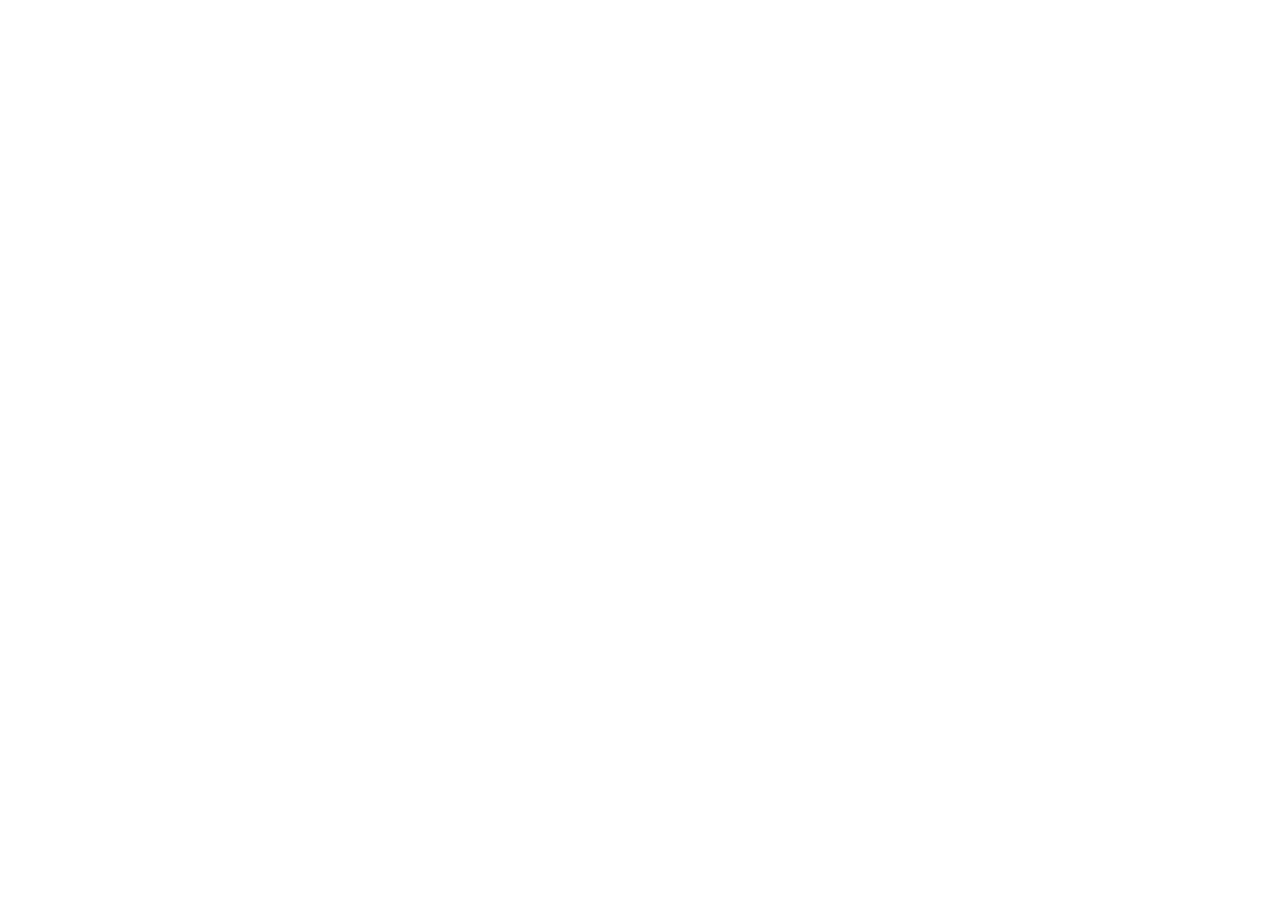
==== index.html @ ac601823 "Inicio del proyecto : pagina informativa RE4" ====
<!--
Pagina: inicio
Descripcion: Pagina principal acerca del juego resident evil 4 remake 
fecha: 17:04/26
-->


<!DOCTYPE html>
<html lang="en">
<head>
    <link rel="stylesheet" href="/assets/css/styles.css">
    <meta charset="UTF-8">
    <meta name="viewport" content="width=device-width, initial-scale=1.0">
    <title>RE4</title>
</head>
<body>
    
</body>
</html>
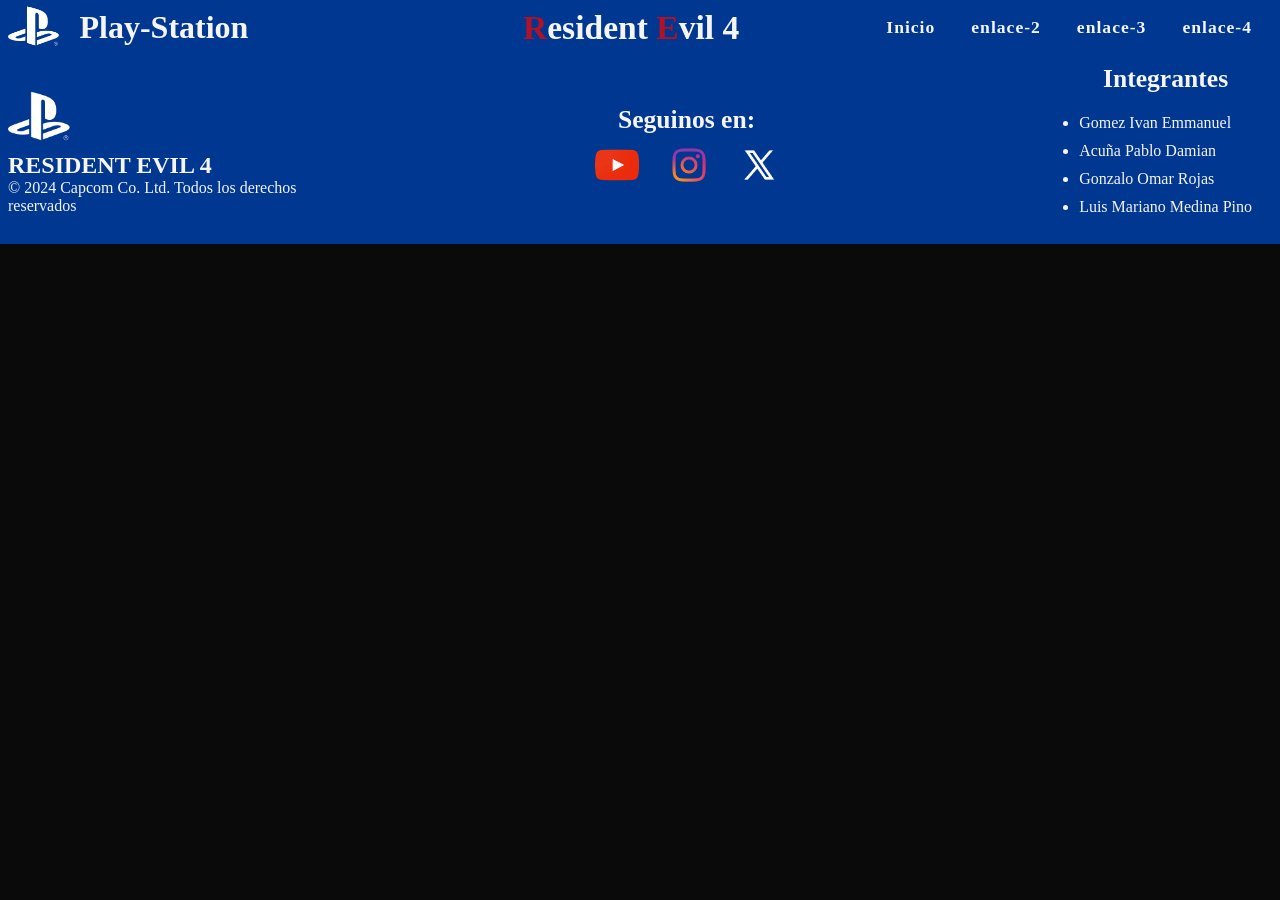
==== commit f56448ee: "feat: estructura inicial del sitio con header, footer y estilos base" ====
--- a/index.html
+++ b/index.html
@@ -3,7 +3,6 @@
 Descripcion: Pagina principal acerca del juego resident evil 4 remake 
 fecha: 17:04/26
 -->
-
 
 <!DOCTYPE html>
 <html lang="en">
@@ -14,6 +13,61 @@
     <title>RE4</title>
 </head>
 <body>
-    
+<!--================ header desarrollo ====================================-->
+    <header class="header">
+            <div class="logotipo">
+                <div class="logo-container">
+                <img src="/assets/img/logo.play-station.png" alt="logo-playstation">
+            </div>
+            <h1 class="h1-index">Play-Station</h1>
+        </div>
+        <h2 class="h2-header"><span class="span-letra">R</span>esident <span class="span-letra">E</span>vil <span class="span-numero">4</span></h2>
+        <nav class="nav-bar">
+            <ul class="list-nav">
+                <li class="nav-item"><a href="" class="link-nav">Inicio</a></li>
+                <li class="nav-item"><a href="" class="link-nav">enlace-2</a></li>
+                <li class="nav-item"><a href="" class="link-nav">enlace-3</a></li>
+                <li class="nav-item"><a href="" class="link-nav">enlace-4</a></li>
+            </ul>
+        </nav>
+    </header>
+<!--======================== fin desarrollo header ========================-->
+
+<!--========================  desarrollo main ========================-->
+
+    <main class="main">
+    </main>
+<!--======================== fin desarrollo main ========================-->
+
+<!--======================== desarrollo footer ========================-->
+
+    <footer class="footer">
+        <section class="section-footer-1">
+            <div class="content-img-footer">
+                <img src="/assets/img/logo.play-station.png" alt="logo-playstation">
+            </div>
+            <h2> RESIDENT EVIL <span class="span-numero">4</span></h2>
+            <p class="p-derechos">© 2024 Capcom Co. Ltd. Todos los derechos reservados</p>
+        </section>
+        <section class="section-social">
+            <h5 class="h5-footer">Seguinos en:</h5>
+            <div class="contenedor-logos">
+                <a class="logo-footer" href="#"><img src="/assets/img/youtube-log.png" alt="logo-media-social"></a>
+                <a class="logo-footer" href="#"><img src="/assets/img/logo-instagram.png" alt="logo-media-social"></a>
+                <a class="logo-footer" href="#"><img src="/assets/img/logo-x.png" alt="logo-media-social"></a>
+            </div>
+        </section>
+        <section class="integrantes">
+            <h5 class="h5-footer">Integrantes</h5>
+            <ul class="list-footer">
+                <li class="list-footer">Gomez Ivan Emmanuel</li>
+                <li class="list-footer">Acuña Pablo Damian</li>
+                <li class="list-footer">Gonzalo Omar Rojas</li>
+                <li class="list-footer">Luis Mariano Medina Pino</li>
+            </ul>
+        </section>
+    </footer>
+<!--======================== fin desarrollo footer========================-->
+
 </body>
 </html>
--- a/assets/css/styles.css
+++ b/assets/css/styles.css
@@ -0,0 +1,217 @@
+/*
+Descripcion: estilos genrales para las paginas del RE4
+17/04/26
+*/
+
+/* =========================================
+PALETA DE COLORES - PROYECTO RE4 
+Inspirado en Resident Evil 4 Remake + PlayStation
+=============================================
+<=== rojos ===>
+#8B0000  -> Rojo oscuro (base, más serio y terror)
+#FF2A2A  -> Rojo brillante (para resaltar o hover)
+#B11226  -> Rojo Resident Evil clásico (principal)
+#7A0C18  -> Rojo oscuro profundo (sombra / variante)
+
+<=== Azules (UI / Navegación / Botones) ===>
+#003791  -> Azul principal (header, navbar)
+#005CFF  -> Azul secundario (hover, detalles)
+
+<=== Negros y grises (fondos) ==>
+#0A0A0A  -> Fondo principal (body)
+#1C1C1C  -> Secciones (cards, containers)
+#2A2A2A  -> Bordes suaves / separadores
+
+<=== Amarillos para texto ===>
+#FFD60A  -> Texto destacado (títulos cortos, palabras clave)
+#FFF3B0  -> Texto suave (no cansa la vista, mejor para leer)
+
+<===  Texto ===>
+#F5F5F5  -> Texto principal
+#B0B0B0  -> Texto secundario
+
+<=== Acentos ===> 
+#FFD60A  -> Botones importantes / hover / detalles clave
+
+
+=========================================
+    TIPOGRAFÍAS - PROYECTO
+=========================================
+
+/*
+Títulos principales (estilo terror):
+- 'Creepster', cursive
+
+Subtítulos / UI (estilo gamer):
+- 'Orbitron', sans-serif
+
+Texto general:
+- 'Inter', sans-serif
+*/
+
+
+*{
+    padding: 0;
+    margin: 0;
+    box-sizing: border-box;
+}
+
+body{
+    background-color: #0A0A0A;
+    display: grid;
+    grid-template-rows: auto auto 1fr auto;
+}
+
+/*<=================== inicio desarrollo header ==============>*/
+/*=== desarrollo de estilos a todos los headers de las demas paginas*/
+.header{
+    display: flex;
+    align-items: center;
+    justify-content: space-between;
+    width: 100%;
+    background-color: #003791;
+}
+
+.logotipo{
+    display: flex;
+    width: 30%;
+    align-items: center;
+    gap: 20px;
+    padding: 0 8px;
+}
+
+.h1-index{
+    color: #f5f5f5;
+    text-wrap: nowrap;
+}
+
+.logo-container{
+    max-width: 14%;
+}
+
+.logo-container img{
+    width: 100%;
+}
+
+.h2-header{
+    color: #f5f5f5;
+    font-size: 2.1rem;
+}
+
+.span-letra{
+    color: #B11226 ;
+}
+
+
+nav{
+    margin-right: 20px;
+}
+
+nav ul{
+    display: flex;
+    list-style: none;
+    gap: 20px;
+}
+
+nav li{
+    display: inline-block;
+}
+
+nav a{
+    color: #f5f5f5;
+    text-decoration: none;
+    font-size: 1.1rem;
+    font-weight: 600;
+    letter-spacing: 1px;
+    padding: 5px 8px;
+    transition: 0.1s;
+}
+
+nav a:hover{
+    color: #FFd60a;
+    border-bottom: 2px solid #FFD60A;
+}
+
+/*<=================== fin desarrollo header ==============>*/
+
+
+
+/*<=================== inicio desarrollo footer (diseño general) ==============>*/
+.footer{
+    background-color: #003791;
+    display: flex;
+    align-items: center;
+    justify-content: space-between;
+    width: 100%;
+    padding: 8px;
+}
+
+.section-footer-1{
+    display: flex;
+    flex-direction: column;
+    width: auto;
+    width: 25%;
+}
+
+.section-footer-1 h2,p{
+    color: #f5f5f5;
+}
+
+.content-img-footer{
+    max-width: 20%;
+}
+
+.content-img-footer img{
+    width: 100%;
+}
+
+/*section de logos de redes sociales de la pagina*/
+.section-social{
+    margin-right: 10px;
+    display: flex;
+    gap: 5px;
+    flex-direction: column;
+}
+
+.h5-footer{
+    text-align: center;
+    font-size: 1.6rem;
+    color: #f5f5f5;
+}
+
+.contenedor-logos{
+    display: flex;
+    justify-content: center;
+    align-items: center;
+    gap: 25px;
+}
+
+.logo-footer{
+    width: 50px;
+}
+
+.logo-footer img{
+    width: 100%;
+}
+
+.logo-footer:first-child{
+    width: 44px;
+}
+
+.logo-footer:last-child{
+    width: 40px;
+}
+
+/*section de los integrantes del grupo*/
+.integrantes{
+    display: flex;
+    flex-direction: column;
+}
+
+.list-footer{
+    margin: 10px;
+    color: #f5f5f5;
+}
+
+/*<=================== fin desarrollo footer(diseño general) ==============>*/
+
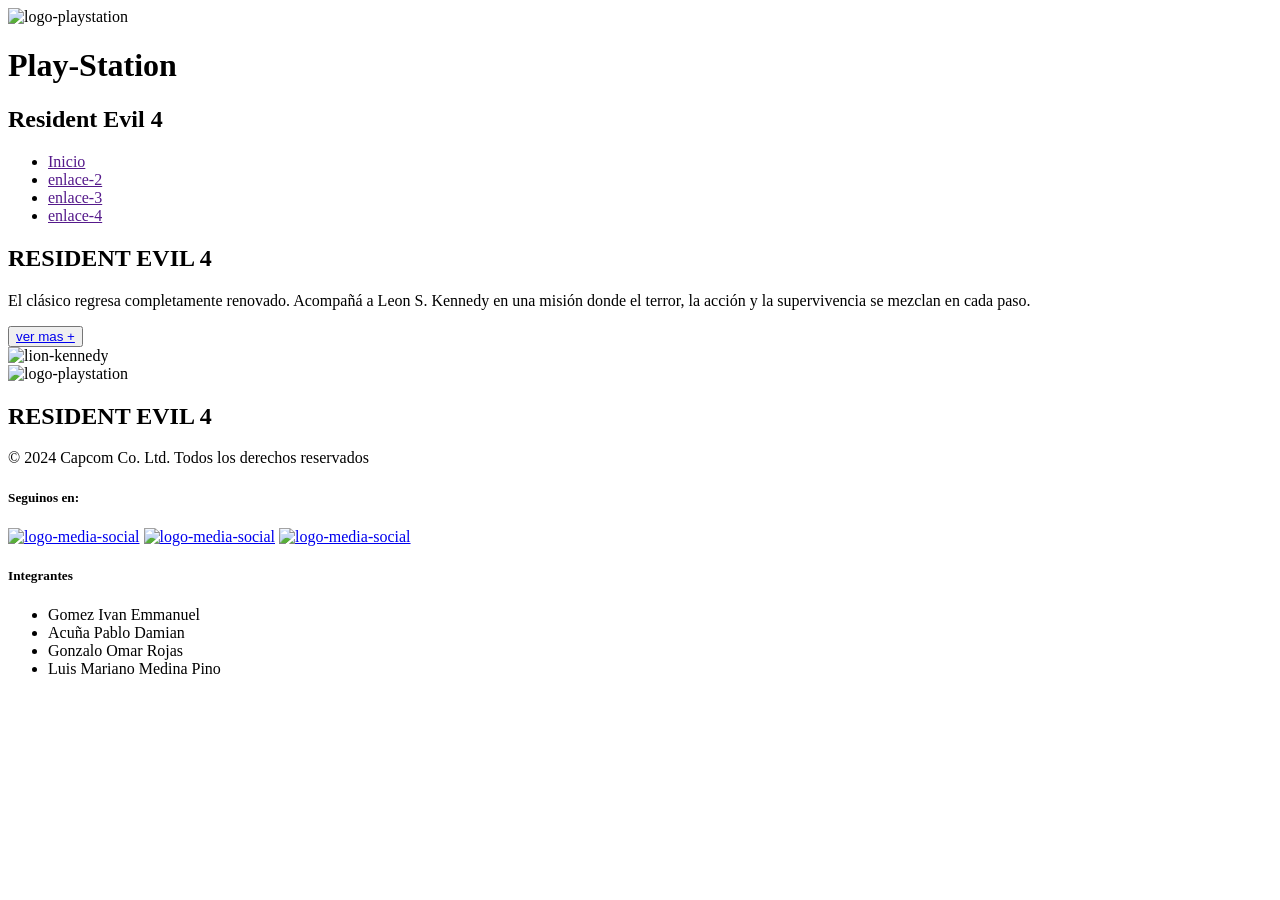
==== commit 545d31a0: "fix(index)arregle un error de pocisionamiento del z-index" ====
--- a/index.html
+++ b/index.html
@@ -2,72 +2,120 @@
 Pagina: inicio
 Descripcion: Pagina principal acerca del juego resident evil 4 remake 
 fecha: 17:04/26
+Alumno: ivan emmanuel gomez.
 -->
 
-<!DOCTYPE html>
+<!doctype html>
 <html lang="en">
-<head>
-    <link rel="stylesheet" href="/assets/css/styles.css">
-    <meta charset="UTF-8">
-    <meta name="viewport" content="width=device-width, initial-scale=1.0">
+  <head>
+    <link rel="stylesheet" href="/Pagina_RE4/assets/css/styles.css" />
+    <meta charset="UTF-8" />
+    <meta name="viewport" content="width=device-width, initial-scale=1.0" />
     <title>RE4</title>
-</head>
-<body>
-<!--================ header desarrollo ====================================-->
+  </head>
+  <body>
+    <!--================ header desarrollo ====================================-->
     <header class="header">
-            <div class="logotipo">
-                <div class="logo-container">
-                <img src="/assets/img/logo.play-station.png" alt="logo-playstation">
-            </div>
-            <h1 class="h1-index">Play-Station</h1>
+      <div class="logotipo">
+        <div class="logo-container">
+          <img
+            src="/Pagina_RE4/assets/img/logo.play-station.png"
+            alt="logo-playstation"
+          />
         </div>
-        <h2 class="h2-header"><span class="span-letra">R</span>esident <span class="span-letra">E</span>vil <span class="span-numero">4</span></h2>
-        <nav class="nav-bar">
-            <ul class="list-nav">
-                <li class="nav-item"><a href="" class="link-nav">Inicio</a></li>
-                <li class="nav-item"><a href="" class="link-nav">enlace-2</a></li>
-                <li class="nav-item"><a href="" class="link-nav">enlace-3</a></li>
-                <li class="nav-item"><a href="" class="link-nav">enlace-4</a></li>
-            </ul>
-        </nav>
+        <h1 class="h1-index">Play-Station</h1>
+      </div>
+      <h2 class="h2-header">
+        <span class="span-letra">R</span>esident
+        <span class="span-letra">E</span>vil <span class="span-numero">4</span>
+      </h2>
+      <nav class="nav-bar">
+        <ul class="list-nav">
+          <li class="nav-item"><a href="" class="link-nav">Inicio</a></li>
+          <li class="nav-item"><a href="" class="link-nav">enlace-2</a></li>
+          <li class="nav-item"><a href="" class="link-nav">enlace-3</a></li>
+          <li class="nav-item"><a href="" class="link-nav">enlace-4</a></li>
+        </ul>
+      </nav>
     </header>
-<!--======================== fin desarrollo header ========================-->
+    <!--======================== fin desarrollo header ========================-->
 
-<!--========================  desarrollo main ========================-->
+    <!--========================  desarrollo main ========================-->
 
     <main class="main">
+      <section class="hero-section">
+        <div class="contenido-informativo">
+          <h2 class="h2-hero">
+            <span class="span-letra">R</span>ESIDENT
+            <span class="span-letra">E</span>VIL 4
+          </h2>
+          <p class="description-hero">
+            El clásico regresa completamente renovado. Acompañá a Leon S.
+            Kennedy en una misión donde el terror, la acción y la supervivencia
+            se mezclan en cada paso.
+          </p>
+          <div class="content-btn">
+            <button class="btn-hero">
+              <a class="hero-link" href="#">ver mas +</a>
+            </button>
+          </div>
+        </div>
+        <div class="cont-img-hero">
+          <img
+            src="/Pagina_RE4/assets/img/lion-pose.PNG.png"
+            alt="lion-kennedy"
+          />
+        </div>
+      </section>
+      <section class="section-2"></section>
     </main>
-<!--======================== fin desarrollo main ========================-->
+    <!--======================== fin desarrollo main ========================-->
 
-<!--======================== desarrollo footer ========================-->
+    <!--======================== desarrollo footer ========================-->
 
     <footer class="footer">
-        <section class="section-footer-1">
-            <div class="content-img-footer">
-                <img src="/assets/img/logo.play-station.png" alt="logo-playstation">
-            </div>
-            <h2> RESIDENT EVIL <span class="span-numero">4</span></h2>
-            <p class="p-derechos">© 2024 Capcom Co. Ltd. Todos los derechos reservados</p>
-        </section>
-        <section class="section-social">
-            <h5 class="h5-footer">Seguinos en:</h5>
-            <div class="contenedor-logos">
-                <a class="logo-footer" href="#"><img src="/assets/img/youtube-log.png" alt="logo-media-social"></a>
-                <a class="logo-footer" href="#"><img src="/assets/img/logo-instagram.png" alt="logo-media-social"></a>
-                <a class="logo-footer" href="#"><img src="/assets/img/logo-x.png" alt="logo-media-social"></a>
-            </div>
-        </section>
-        <section class="integrantes">
-            <h5 class="h5-footer">Integrantes</h5>
-            <ul class="list-footer">
-                <li class="list-footer">Gomez Ivan Emmanuel</li>
-                <li class="list-footer">Acuña Pablo Damian</li>
-                <li class="list-footer">Gonzalo Omar Rojas</li>
-                <li class="list-footer">Luis Mariano Medina Pino</li>
-            </ul>
-        </section>
+      <section class="section-footer-1">
+        <div class="content-img-footer">
+          <img
+            src="/Pagina_RE4/assets/img/logo.play-station.png"
+            alt="logo-playstation"
+          />
+        </div>
+        <h2>RESIDENT EVIL <span class="span-numero">4</span></h2>
+        <p class="p-derechos">
+          © 2024 Capcom Co. Ltd. Todos los derechos reservados
+        </p>
+      </section>
+      <section class="section-social">
+        <h5 class="h5-footer">Seguinos en:</h5>
+        <div class="contenedor-logos">
+          <a class="logo-footer" href="#"
+            ><img
+              src="/Pagina_RE4/assets/img/youtube-log.png"
+              alt="logo-media-social"
+          /></a>
+          <a class="logo-footer" href="#"
+            ><img
+              src="/Pagina_RE4/assets/img/logo-instagram.png"
+              alt="logo-media-social"
+          /></a>
+          <a class="logo-footer" href="#"
+            ><img
+              src="/Pagina_RE4/assets/img/logo-x.png"
+              alt="logo-media-social"
+          /></a>
+        </div>
+      </section>
+      <section class="integrantes">
+        <h5 class="h5-footer">Integrantes</h5>
+        <ul class="list-footer">
+          <li class="list-footer">Gomez Ivan Emmanuel</li>
+          <li class="list-footer">Acuña Pablo Damian</li>
+          <li class="list-footer">Gonzalo Omar Rojas</li>
+          <li class="list-footer">Luis Mariano Medina Pino</li>
+        </ul>
+      </section>
     </footer>
-<!--======================== fin desarrollo footer========================-->
-
-</body>
-</html>+    <!--======================== fin desarrollo footer========================-->
+  </body>
+</html>
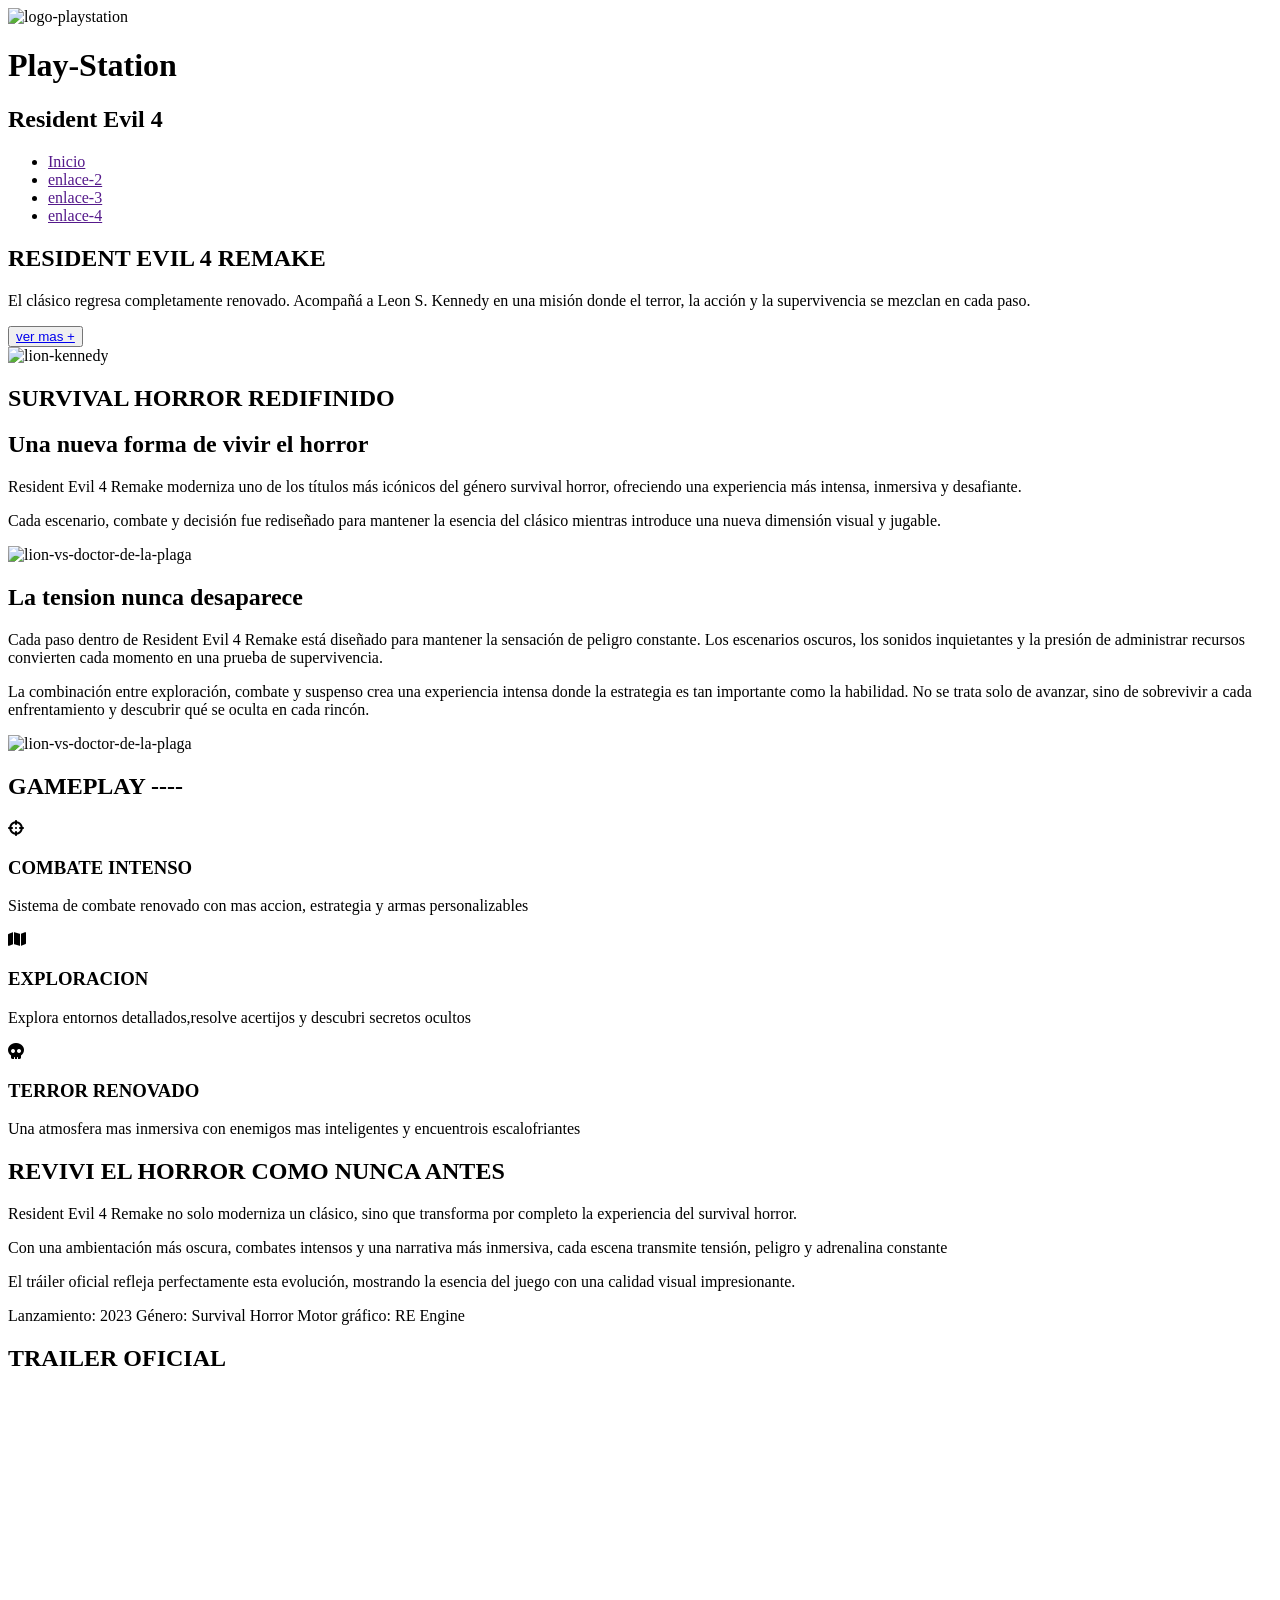
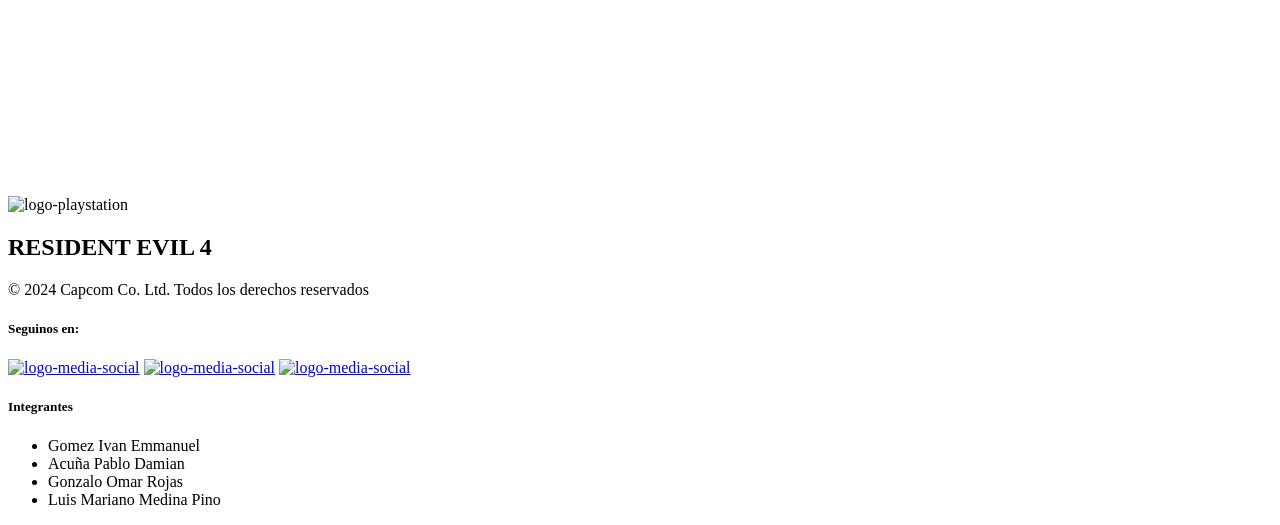
==== commit 9fb8b298: "refactor: agregue la seccion del trailer del re4 con descipcion y clasificacion y le añadi diseños" ====
--- a/index.html
+++ b/index.html
@@ -9,6 +9,8 @@
 <html lang="en">
   <head>
     <link rel="stylesheet" href="/Pagina_RE4/assets/css/styles.css" />
+    <link rel="stylesheet"
+href="https://cdnjs.cloudflare.com/ajax/libs/font-awesome/6.5.0/css/all.min.css">
     <meta charset="UTF-8" />
     <meta name="viewport" content="width=device-width, initial-scale=1.0" />
     <title>RE4</title>
@@ -19,7 +21,7 @@
       <div class="logotipo">
         <div class="logo-container">
           <img
-            src="/Pagina_RE4/assets/img/logo.play-station.png"
+            src="/Pagina_RE4/assets/img/logos/logo.play-station.png"
             alt="logo-playstation"
           />
         </div>
@@ -48,6 +50,7 @@
           <h2 class="h2-hero">
             <span class="span-letra">R</span>ESIDENT
             <span class="span-letra">E</span>VIL 4
+            <span>REMAKE</span>
           </h2>
           <p class="description-hero">
             El clásico regresa completamente renovado. Acompañá a Leon S.
@@ -62,12 +65,110 @@
         </div>
         <div class="cont-img-hero">
           <img
-            src="/Pagina_RE4/assets/img/lion-pose.PNG.png"
+            src="/Pagina_RE4/assets/img/personajes/lion-pose.PNG.png"
             alt="lion-kennedy"
           />
         </div>
       </section>
-      <section class="section-2"></section>
+      <section class="about-game">
+        <!--  bloque 1   -->
+        <div class="bloque-1 bloques">
+          <div class="contenedor-bloque-informativo">
+            <h2 class="h2-about">SURVIVAL HORROR REDIFINIDO</h2>
+            <h2 class="h2-about"> Una nueva forma de vivir el horror</h2>
+            <p class="descripcion-about">Resident Evil 4 Remake moderniza uno de los títulos más icónicos del género survival horror, 
+              ofreciendo una experiencia más intensa, inmersiva y desafiante.
+            </p>
+            <p class="descripcion-about">
+                Cada escenario, combate y decisión fue rediseñado para mantener la esencia del clásico 
+                mientras introduce una nueva dimensión visual y jugable.
+            </p>
+          </div>
+          <div class="contenedor-img-climax1">
+            <img src="/Pagina_RE4/assets/img/paquete-de-img-fondos-re4/fondo-climatico.png" alt="lion-vs-doctor-de-la-plaga">
+          </div>
+        </div>
+        <!-- bloque 2   -->
+        <div class="bloque-2 bloques">
+          <div class="contenedor-bloque-informativo">
+            <h2 class="h2-about">La tension nunca desaparece</h2>
+            <p class="descripcion-about">
+              Cada paso dentro de Resident Evil 4 Remake está diseñado para mantener la sensación de peligro constante. Los escenarios oscuros, los sonidos inquietantes y la presión de administrar recursos convierten cada momento en una prueba de supervivencia.
+            </p>
+            <p class="descripcion-about">
+              La combinación entre exploración, combate y suspenso crea una experiencia intensa donde la estrategia es tan importante como la habilidad. No se trata solo de avanzar, sino de sobrevivir a cada enfrentamiento y descubrir qué se oculta en cada rincón.
+            </p>
+          </div>
+          <div class="contenedor-img-climax2">
+            <img src="/Pagina_RE4/assets/img/pelea-escena.jpg" alt="lion-vs-doctor-de-la-plaga">
+          </div>
+        </div>
+      </section>
+      <section class="jugabilidad-section">
+
+        <div class="features">
+          <h2 class="h2-gameplay">GAMEPLAY ----</h2>
+          <div class="feature">
+            <i class="fa-solid fa-crosshairs"></i>
+            <article class="descripcion-feature">
+              <h3>COMBATE INTENSO</h3>
+              <p>Sistema de combate renovado con mas accion, estrategia y armas personalizables</p>
+            </article>
+          </div>
+
+          <div class="feature">
+            <i class="fa-solid fa-map"></i>
+            <article class="descripcion-feature">
+              <h3>EXPLORACION</h3>
+              <p>Explora entornos detallados,resolve acertijos y descubri secretos ocultos</p>
+            </article>
+          </div>
+          
+          <div class="feature">
+            <i class="fa-solid fa-skull"></i>
+            <article class="descripcion-feature">
+              <h3>TERROR RENOVADO</h3>
+              <p>Una atmosfera mas inmersiva con enemigos mas inteligentes y encuentrois escalofriantes</p>
+            </article>
+          </div>
+        </div>
+
+        <div class="video-game">
+            <div class="trailer-info">
+              <h2>REVIVI EL HORROR COMO NUNCA ANTES</h2>
+              <p>
+                Resident Evil 4 Remake no solo moderniza un clásico, sino que transforma
+                por completo la experiencia del survival horror.
+              </p>
+              <p>
+                Con una ambientación más oscura, combates intensos y una narrativa más
+                inmersiva, cada escena transmite tensión, peligro y adrenalina constante
+              </p>
+              <p>
+                El tráiler oficial refleja perfectamente esta evolución, mostrando la
+                esencia del juego con una calidad visual impresionante.
+              </p>
+              <div class="game-details">
+                <span>Lanzamiento: 2023</span>
+                <span>Género: Survival Horror</span>
+                <span>Motor gráfico: RE Engine</span>
+              </div>
+            </div>
+
+          <div class="trailer-video">
+            <h2>TRAILER OFICIAL</h2>
+    <iframe 
+        width="100%" 
+        height="400"
+        src="https://www.youtube.com/embed/pGyU2FoNESA" 
+        title="Resident Evil 4 Remake - Trailer Oficial"
+        frameborder="0" 
+        allow="accelerometer; autoplay; clipboard-write; encrypted-media; gyroscope; picture-in-picture" 
+        allowfullscreen>
+    </iframe>
+          </div>
+        </div>
+      </section>
     </main>
     <!--======================== fin desarrollo main ========================-->
 
@@ -77,7 +178,7 @@
       <section class="section-footer-1">
         <div class="content-img-footer">
           <img
-            src="/Pagina_RE4/assets/img/logo.play-station.png"
+            src="/Pagina_RE4/assets/img//logos/logo.play-station.png"
             alt="logo-playstation"
           />
         </div>
@@ -91,17 +192,17 @@
         <div class="contenedor-logos">
           <a class="logo-footer" href="#"
             ><img
-              src="/Pagina_RE4/assets/img/youtube-log.png"
+              src="/Pagina_RE4/assets/img//logos/youtube-log.png"
               alt="logo-media-social"
           /></a>
           <a class="logo-footer" href="#"
             ><img
-              src="/Pagina_RE4/assets/img/logo-instagram.png"
+              src="/Pagina_RE4/assets/img/logos/logo-instagram.png"
               alt="logo-media-social"
           /></a>
           <a class="logo-footer" href="#"
             ><img
-              src="/Pagina_RE4/assets/img/logo-x.png"
+              src="/Pagina_RE4/assets/img//logos/logo-x.png"
               alt="logo-media-social"
           /></a>
         </div>
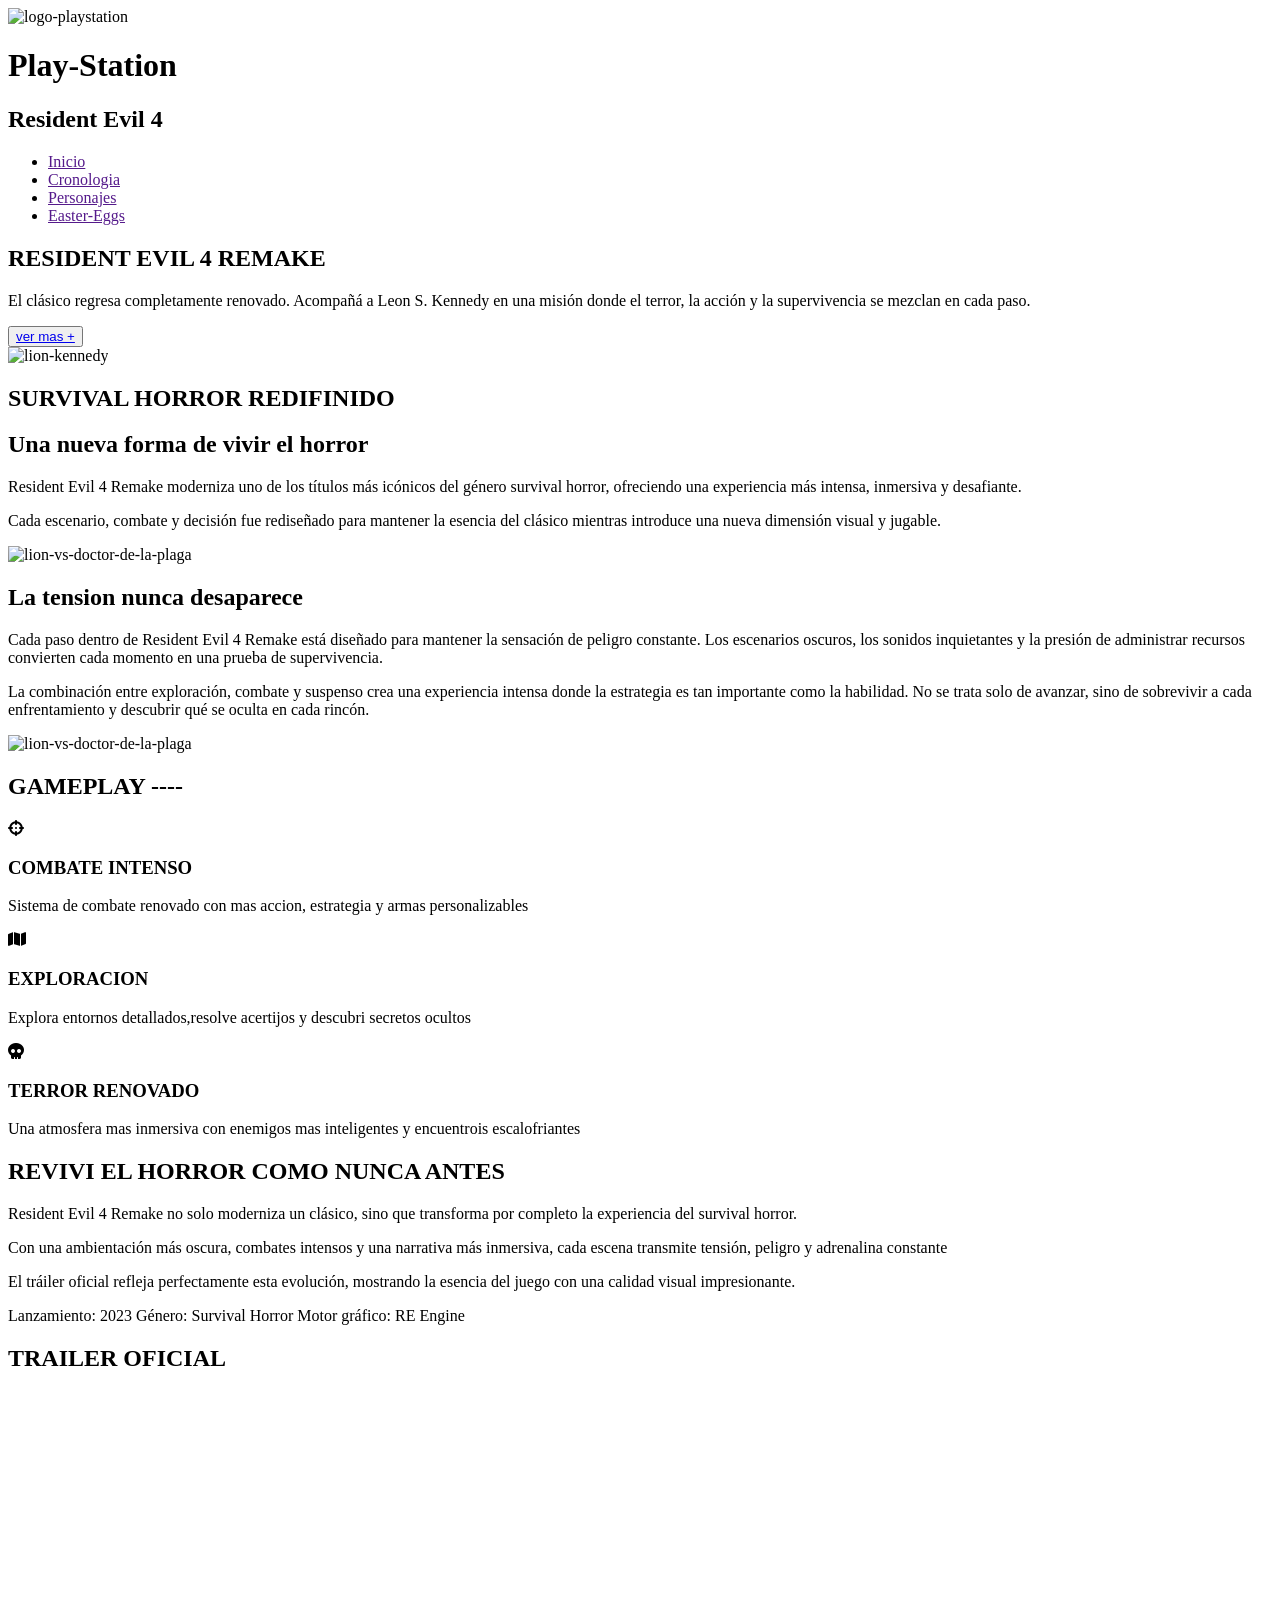
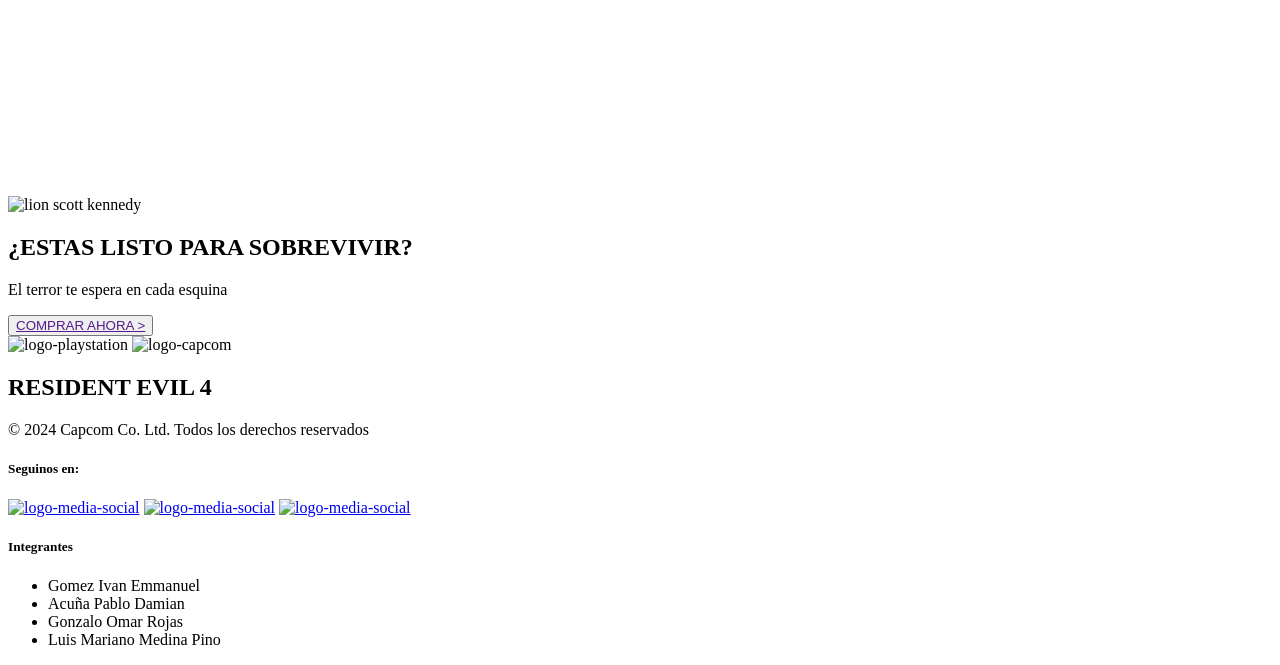
==== commit c2eee291: "refactor: le di cambios finales y enlaces para cerrar mi parte en el proyecto" ====
--- a/index.html
+++ b/index.html
@@ -34,9 +34,9 @@
       <nav class="nav-bar">
         <ul class="list-nav">
           <li class="nav-item"><a href="" class="link-nav">Inicio</a></li>
-          <li class="nav-item"><a href="" class="link-nav">enlace-2</a></li>
-          <li class="nav-item"><a href="" class="link-nav">enlace-3</a></li>
-          <li class="nav-item"><a href="" class="link-nav">enlace-4</a></li>
+          <li class="nav-item"><a href="" class="link-nav">Cronologia</a></li>
+          <li class="nav-item"><a href="" class="link-nav">Personajes</a></li>
+          <li class="nav-item"><a href="" class="link-nav">Easter-Eggs</a></li>
         </ul>
       </nav>
     </header>
@@ -157,17 +157,25 @@
 
           <div class="trailer-video">
             <h2>TRAILER OFICIAL</h2>
-    <iframe 
-        width="100%" 
-        height="400"
-        src="https://www.youtube.com/embed/pGyU2FoNESA" 
-        title="Resident Evil 4 Remake - Trailer Oficial"
-        frameborder="0" 
-        allow="accelerometer; autoplay; clipboard-write; encrypted-media; gyroscope; picture-in-picture" 
-        allowfullscreen>
-    </iframe>
-          </div>
-        </div>
+            <iframe 
+                width="100%" 
+                height="400"
+                src="https://www.youtube.com/embed/pGyU2FoNESA" 
+                title="Resident Evil 4 Remake - Trailer Oficial"
+                frameborder="0" 
+                allow="accelerometer; autoplay; clipboard-write; encrypted-media; gyroscope; picture-in-picture" 
+                allowfullscreen>
+            </iframe>
+          </div>
+        </div>
+      </section>
+
+      <section class="store-section">
+        <img src="/Pagina_RE4/assets/img/personajes/lion s kennedy.png" alt="lion scott kennedy">
+        <img src="/Pagina_RE4/assets/img/personajes/ada wong.png" alt="">
+        <h2>¿ESTAS LISTO PARA SOBREVIVIR?</h2>
+        <P>El terror te espera en cada esquina</P>
+        <button><a href="">COMPRAR AHORA ></a></button>
       </section>
     </main>
     <!--======================== fin desarrollo main ========================-->
@@ -181,6 +189,7 @@
             src="/Pagina_RE4/assets/img//logos/logo.play-station.png"
             alt="logo-playstation"
           />
+          <img src="/Pagina_RE4/assets/img/logos/capcom-logo.png" alt="logo-capcom">
         </div>
         <h2>RESIDENT EVIL <span class="span-numero">4</span></h2>
         <p class="p-derechos">
@@ -190,17 +199,17 @@
       <section class="section-social">
         <h5 class="h5-footer">Seguinos en:</h5>
         <div class="contenedor-logos">
-          <a class="logo-footer" href="#"
+          <a class="logo-footer" href="https://www.youtube.com/@CapcomLATAM"
             ><img
               src="/Pagina_RE4/assets/img//logos/youtube-log.png"
               alt="logo-media-social"
           /></a>
-          <a class="logo-footer" href="#"
+          <a class="logo-footer" href="https://www.instagram.com/capcomlatam/"
             ><img
               src="/Pagina_RE4/assets/img/logos/logo-instagram.png"
               alt="logo-media-social"
           /></a>
-          <a class="logo-footer" href="#"
+          <a class="logo-footer" href="https://x.com/CapcomLatam"
             ><img
               src="/Pagina_RE4/assets/img//logos/logo-x.png"
               alt="logo-media-social"
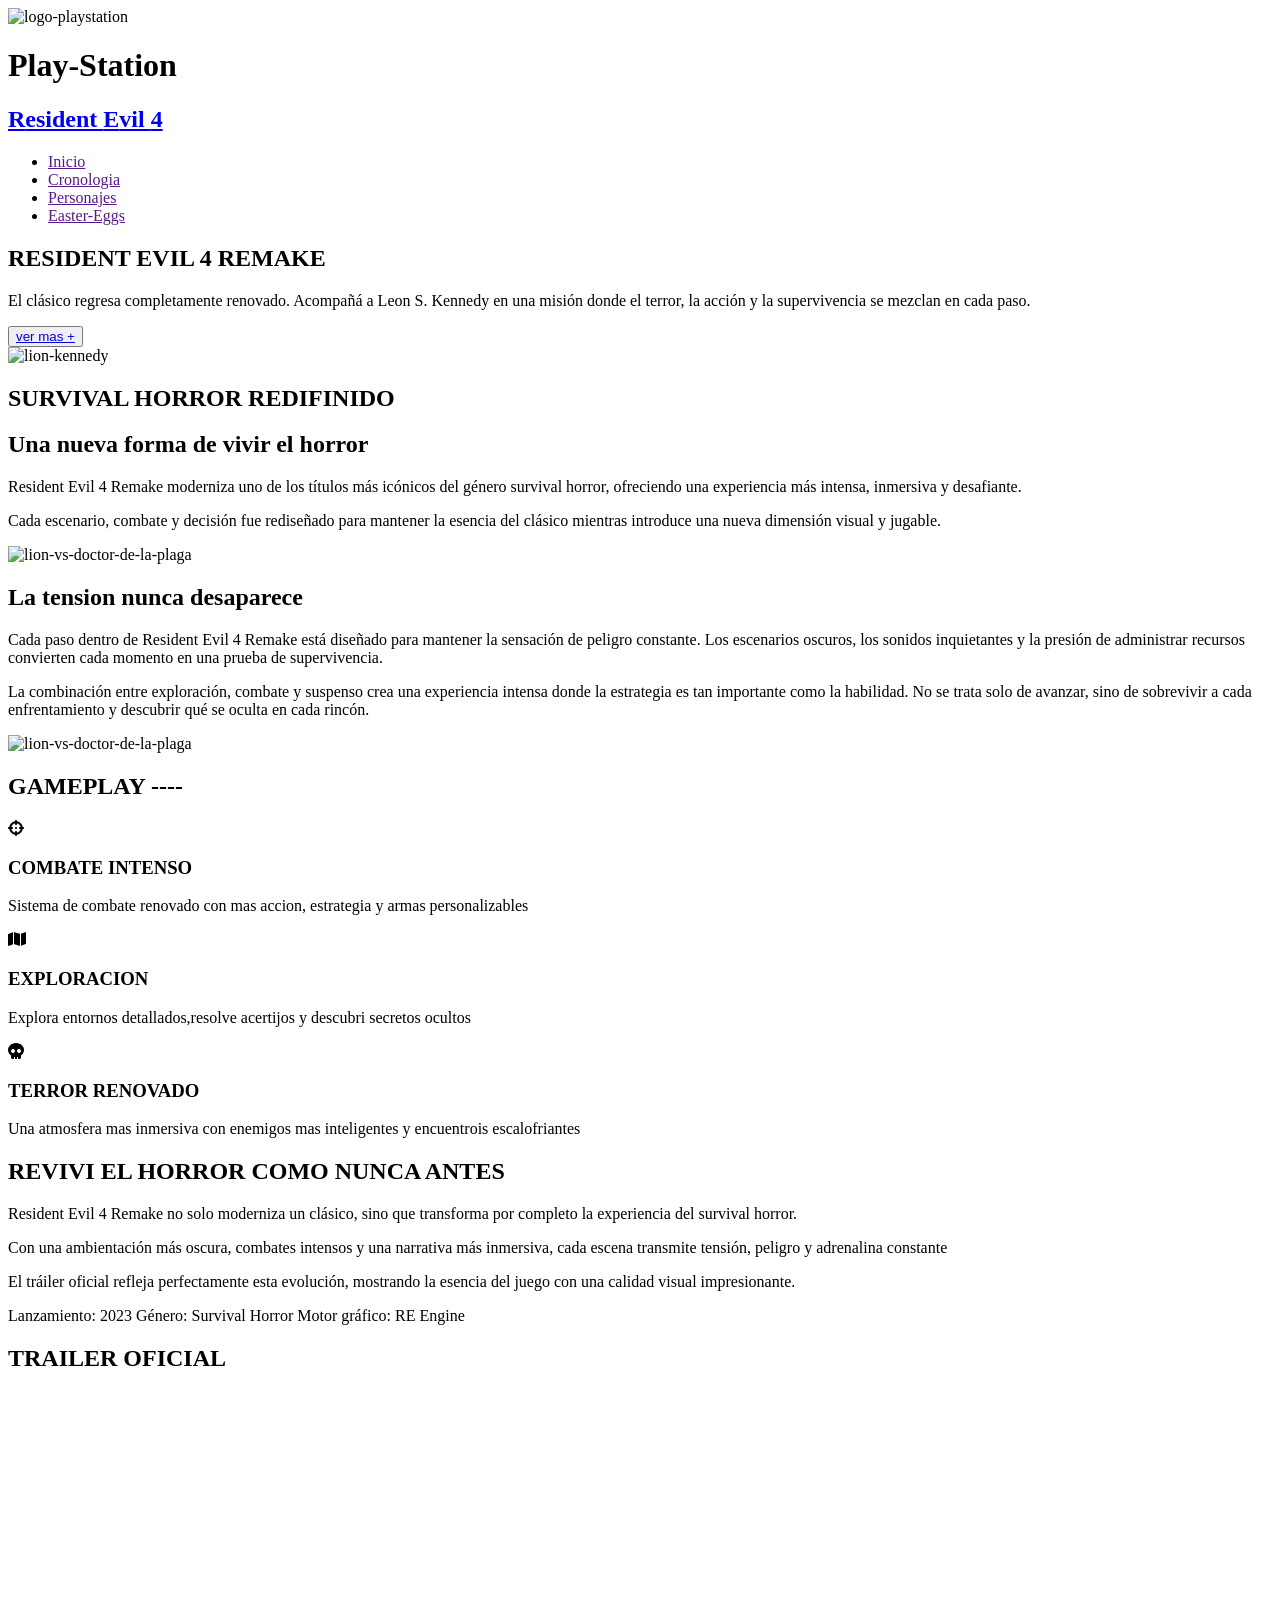
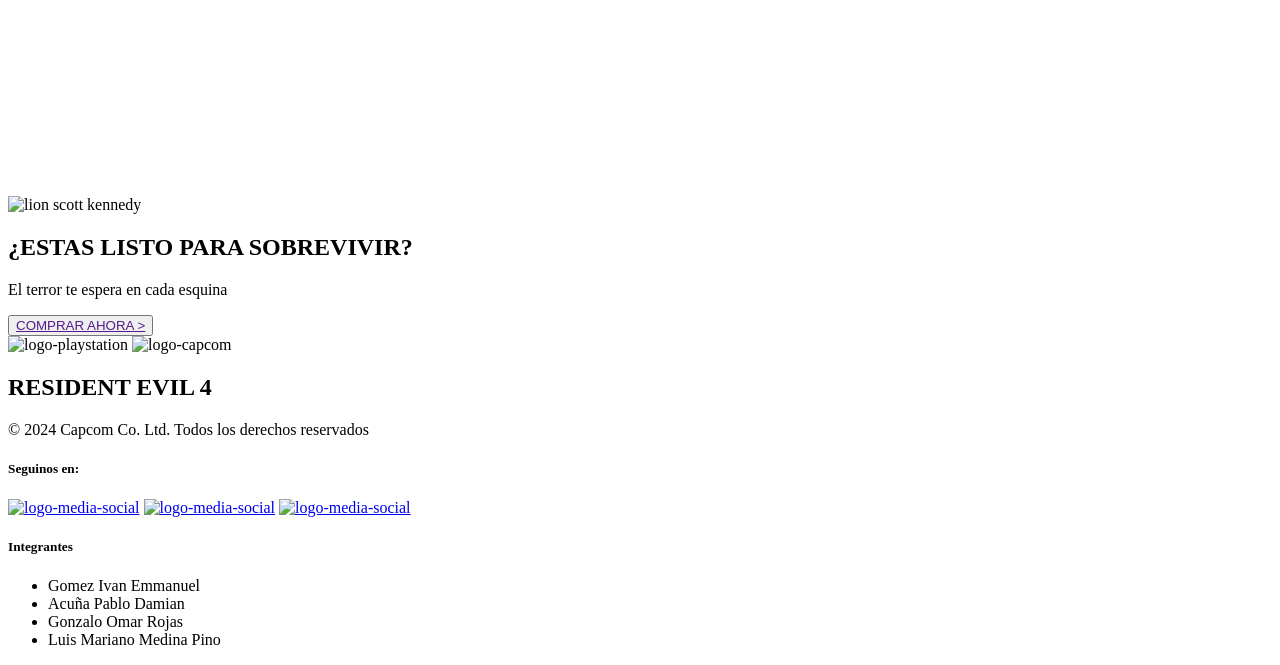
==== commit b02be9ac: "detalles finales" ====
--- a/index.html
+++ b/index.html
@@ -27,10 +27,12 @@
         </div>
         <h1 class="h1-index">Play-Station</h1>
       </div>
-      <h2 class="h2-header">
-        <span class="span-letra">R</span>esident
-        <span class="span-letra">E</span>vil <span class="span-numero">4</span>
-      </h2>
+      <a href="https://www.residentevil.com/re4/es/">
+        <h2 class="h2-header">
+          <span class="span-letra">R</span>esident
+          <span class="span-letra">E</span>vil <span class="span-numero">4</span>
+        </h2>
+      </a>
       <nav class="nav-bar">
         <ul class="list-nav">
           <li class="nav-item"><a href="" class="link-nav">Inicio</a></li>
@@ -45,6 +47,7 @@
     <!--========================  desarrollo main ========================-->
 
     <main class="main">
+          <!--========================  desarrollo hero ========================-->
       <section class="hero-section">
         <div class="contenido-informativo">
           <h2 class="h2-hero">
@@ -70,6 +73,7 @@
           />
         </div>
       </section>
+          <!--========================  desarrollo sobre el juego ========================-->
       <section class="about-game">
         <!--  bloque 1   -->
         <div class="bloque-1 bloques">
@@ -104,8 +108,9 @@
           </div>
         </div>
       </section>
+    <!--========================  desarrollo jugabilidad ========================-->
       <section class="jugabilidad-section">
-
+        <!-- =========== BLOQUE 1==============      -->
         <div class="features">
           <h2 class="h2-gameplay">GAMEPLAY ----</h2>
           <div class="feature">
@@ -132,7 +137,7 @@
             </article>
           </div>
         </div>
-
+        <!-- =========== BLOQUE 2==============      -->
         <div class="video-game">
             <div class="trailer-info">
               <h2>REVIVI EL HORROR COMO NUNCA ANTES</h2>
@@ -169,7 +174,7 @@
           </div>
         </div>
       </section>
-
+        <!-- =========== BLOQUE 1==============   -->
       <section class="store-section">
         <img src="/Pagina_RE4/assets/img/personajes/lion s kennedy.png" alt="lion scott kennedy">
         <img src="/Pagina_RE4/assets/img/personajes/ada wong.png" alt="">
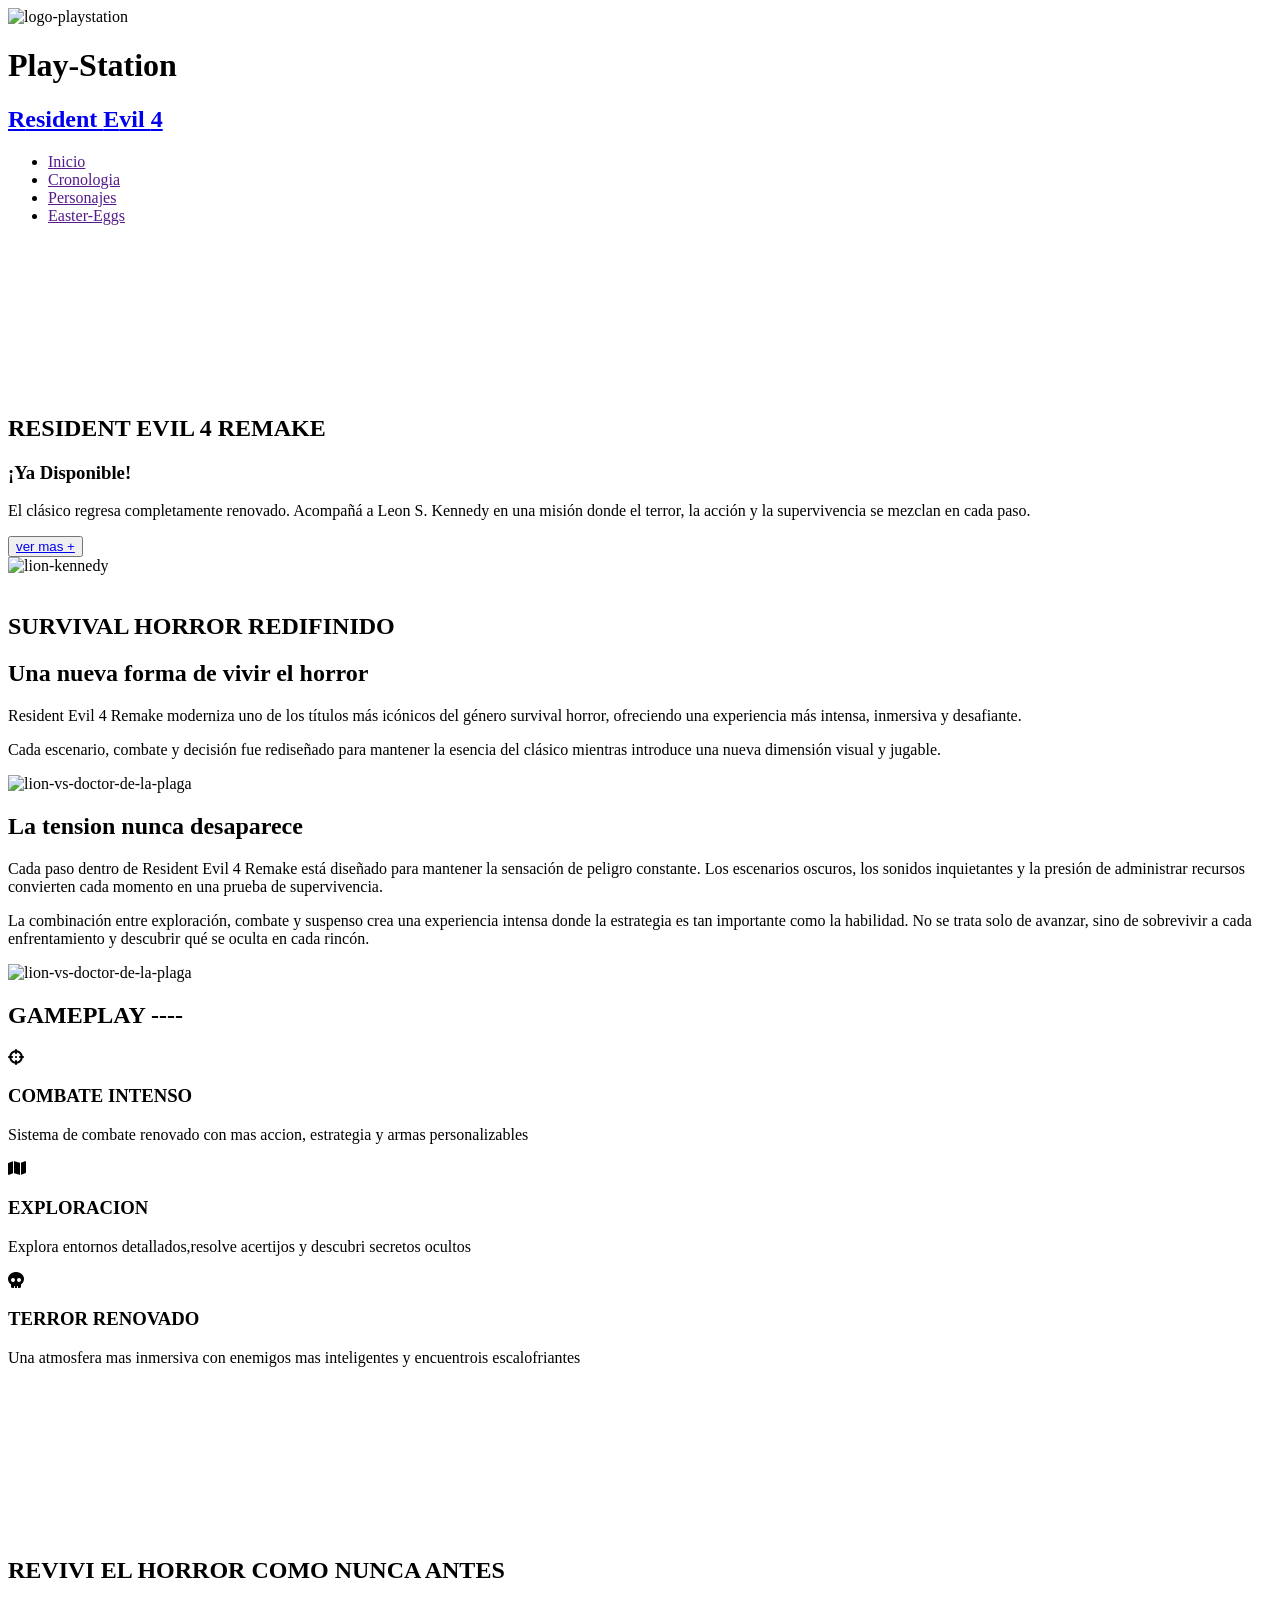
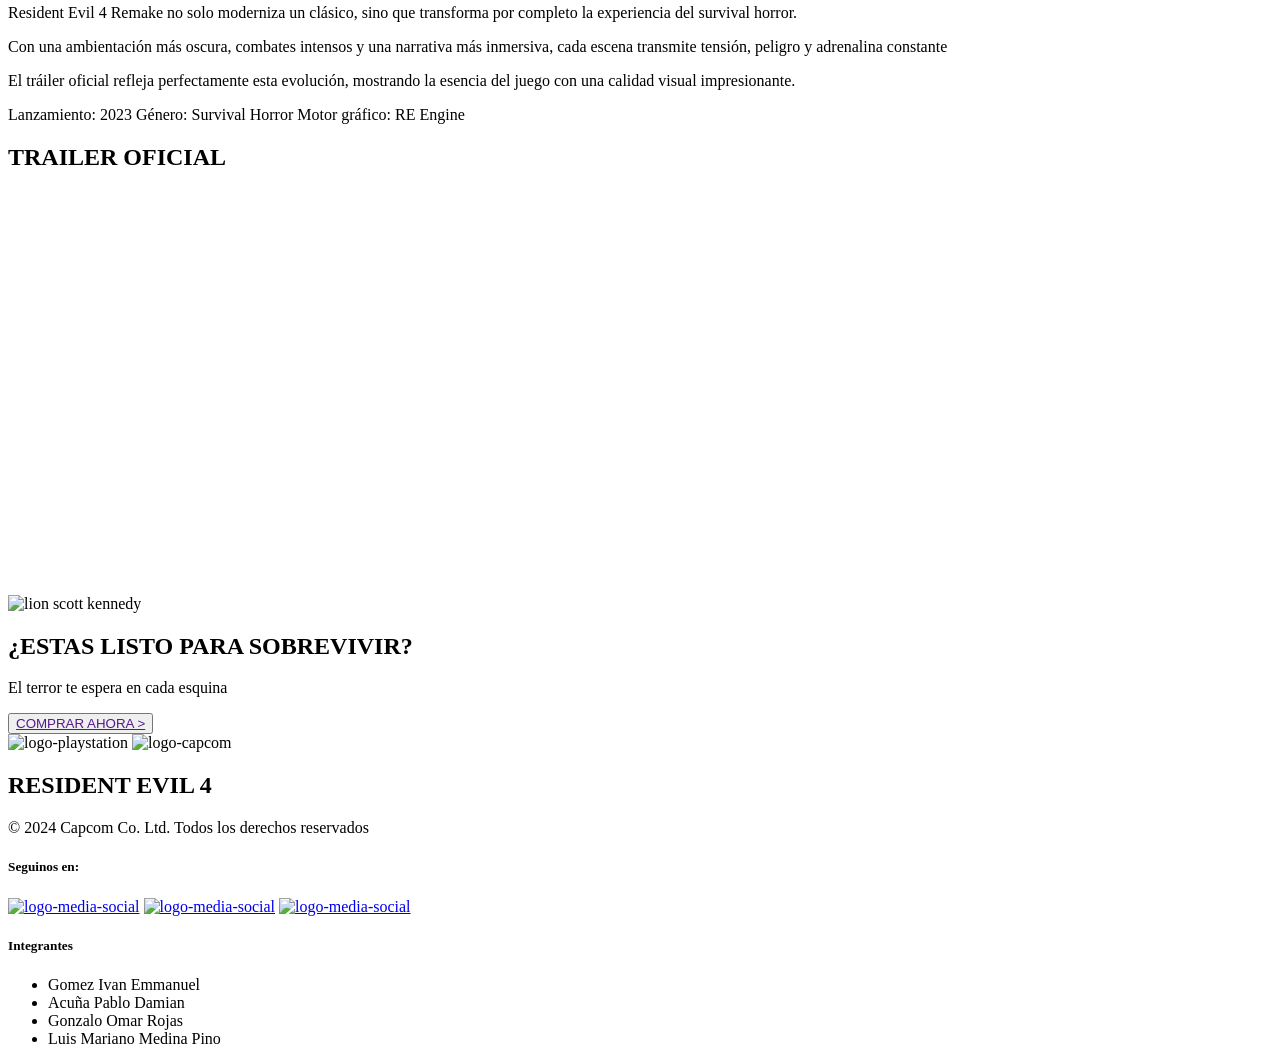
==== commit 6060f0ec: "refactor: le cambie las estructuras a la pagina poniendo videos de fondo y le di estilo nuevos al he" ====
--- a/index.html
+++ b/index.html
@@ -27,7 +27,7 @@
         </div>
         <h1 class="h1-index">Play-Station</h1>
       </div>
-      <a href="https://www.residentevil.com/re4/es/">
+      <a class="link-header" href="https://www.residentevil.com/re4/es/">
         <h2 class="h2-header">
           <span class="span-letra">R</span>esident
           <span class="span-letra">E</span>vil <span class="span-numero">4</span>
@@ -49,12 +49,18 @@
     <main class="main">
           <!--========================  desarrollo hero ========================-->
       <section class="hero-section">
+        <div class="vid-contenedor">
+          <video autoplay muted loop playsinline class="hero-video">
+            <source src="/Pagina_RE4/assets/videos/video-pueblo.mp4" type="video/mp4">
+          </video>
+        </div>
         <div class="contenido-informativo">
           <h2 class="h2-hero">
             <span class="span-letra">R</span>ESIDENT
             <span class="span-letra">E</span>VIL 4
             <span>REMAKE</span>
           </h2>
+          <h3 class="h3-hero">¡Ya Disponible!</h3>
           <p class="description-hero">
             El clásico regresa completamente renovado. Acompañá a Leon S.
             Kennedy en una misión donde el terror, la acción y la supervivencia
@@ -71,6 +77,9 @@
             src="/Pagina_RE4/assets/img/personajes/lion-pose.PNG.png"
             alt="lion-kennedy"
           />
+        </div>
+        <div class="img-cont-hero">
+          <img src="/Pagina_RE4/assets/img/logos/marcas-losgos.png" alt="">
         </div>
       </section>
           <!--========================  desarrollo sobre el juego ========================-->
@@ -139,6 +148,11 @@
         </div>
         <!-- =========== BLOQUE 2==============      -->
         <div class="video-game">
+            <div class="vid-contenedor2">
+              <video autoplay muted loop playsinline class="game-video">
+                <source src="/Pagina_RE4/assets/videos/Video 2.mp4" type="video/mp4">
+              </video>
+            </div>
             <div class="trailer-info">
               <h2>REVIVI EL HORROR COMO NUNCA ANTES</h2>
               <p>
@@ -161,6 +175,7 @@
             </div>
 
           <div class="trailer-video">
+
             <h2>TRAILER OFICIAL</h2>
             <iframe 
                 width="100%" 
